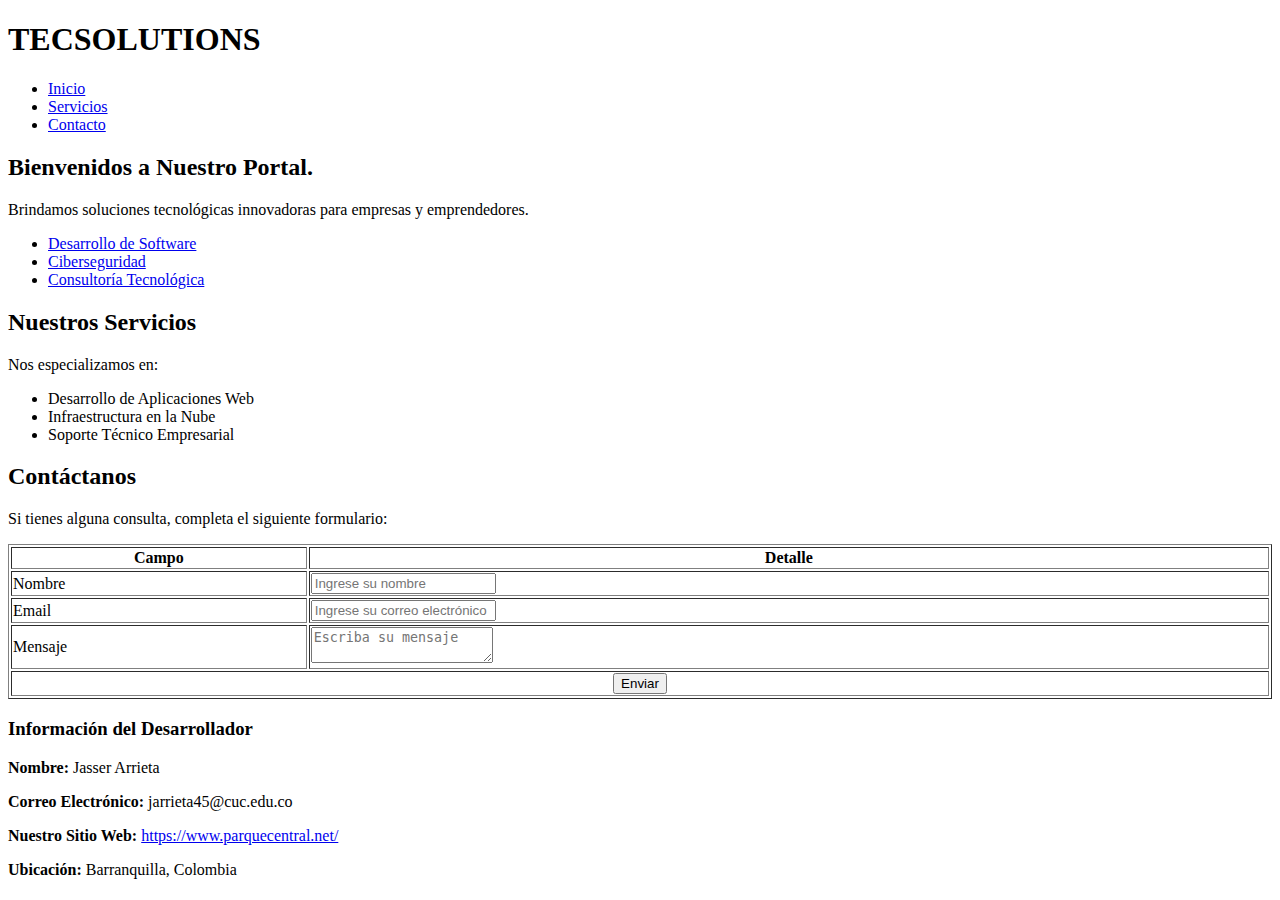
==== index.html @ 4c42fb4d "Primer Commit" ====
<!DOCTYPE html>
<html lang="es">
<head>
    <meta charset="UTF-8">
    <meta name="viewport" content="width=device-width, initial-scale=1.0">
    <title>TECSOLUTIONS - Soluciones Tecnológicas</title>
</head>
<body>
    <header>
        <h1> TECSOLUTIONS</h1>
        <nav>
            <ul>
                <li><a href="http://127.0.0.1:5500/index.html">Inicio</a></li>
                <li><a href="https://www.parquecentral.net/">Servicios</a></li>
                <li><a href="#contacto">Contacto</a></li>
            </ul>
        </nav>
    </header>
    
    <main>
        <section id="inicio">
            <h2>Bienvenidos a Nuestro Portal.</h2>
            <p>Brindamos soluciones tecnológicas innovadoras para empresas y emprendedores.</p>
            <ul>
                <li><a href="#DesarrolloSoftware">Desarrollo de Software</a></li>
                <li><a href="#Ciberseguridad">Ciberseguridad</a></li>
                <li><a href="#ConsultoriaTec">Consultoría Tecnológica</a></li>
            </ul>
        </section>
        
        <section id="servicios">
            <h2>Nuestros Servicios</h2>
            <p>Nos especializamos en:</p>
            <ul>
                <li>Desarrollo de Aplicaciones Web</li>
                <li>Infraestructura en la Nube</li>
                <li>Soporte Técnico Empresarial</li>
            </ul>
        </section>
        
        <section id="contacto">
            <h2>Contáctanos</h2>
            <p>Si tienes alguna consulta, completa el siguiente formulario:</p>
            <table border="1" style="width: 100%;">
                <tr>
                    <th>Campo</th>
                    <th>Detalle</th>
                </tr>
                <tr>
                    <td>Nombre</td>
                    <td><input type="text" name="nombre" placeholder="Ingrese su nombre"></td>
                </tr>
                <tr>
                    <td>Email</td>
                    <td><input type="email" name="email" placeholder="Ingrese su correo electrónico"></td>
                </tr>
                <tr>
                    <td>Mensaje</td>
                    <td><textarea name="mensaje" placeholder="Escriba su mensaje"></textarea></td>
                </tr>
                <tr>
                    <td colspan="2" style="text-align: center;"><button type="submit">Enviar</button></td>
                </tr>
            </table>
        </section>
    </main>
    
    <footer>
        <h3>Información del Desarrollador</h3>
        <p><strong>Nombre:</strong> Jasser Arrieta</p>
        <p><strong>Correo Electrónico:</strong> jarrieta45@cuc.edu.co</p>
        <p><strong>Nuestro Sitio Web:</strong> <a href="https://www.parquecentral.net/" target="_blank">https://www.parquecentral.net/</a></p>
        <p><strong>Ubicación:</strong> Barranquilla, Colombia</p>
    </footer>
</body>
</html>
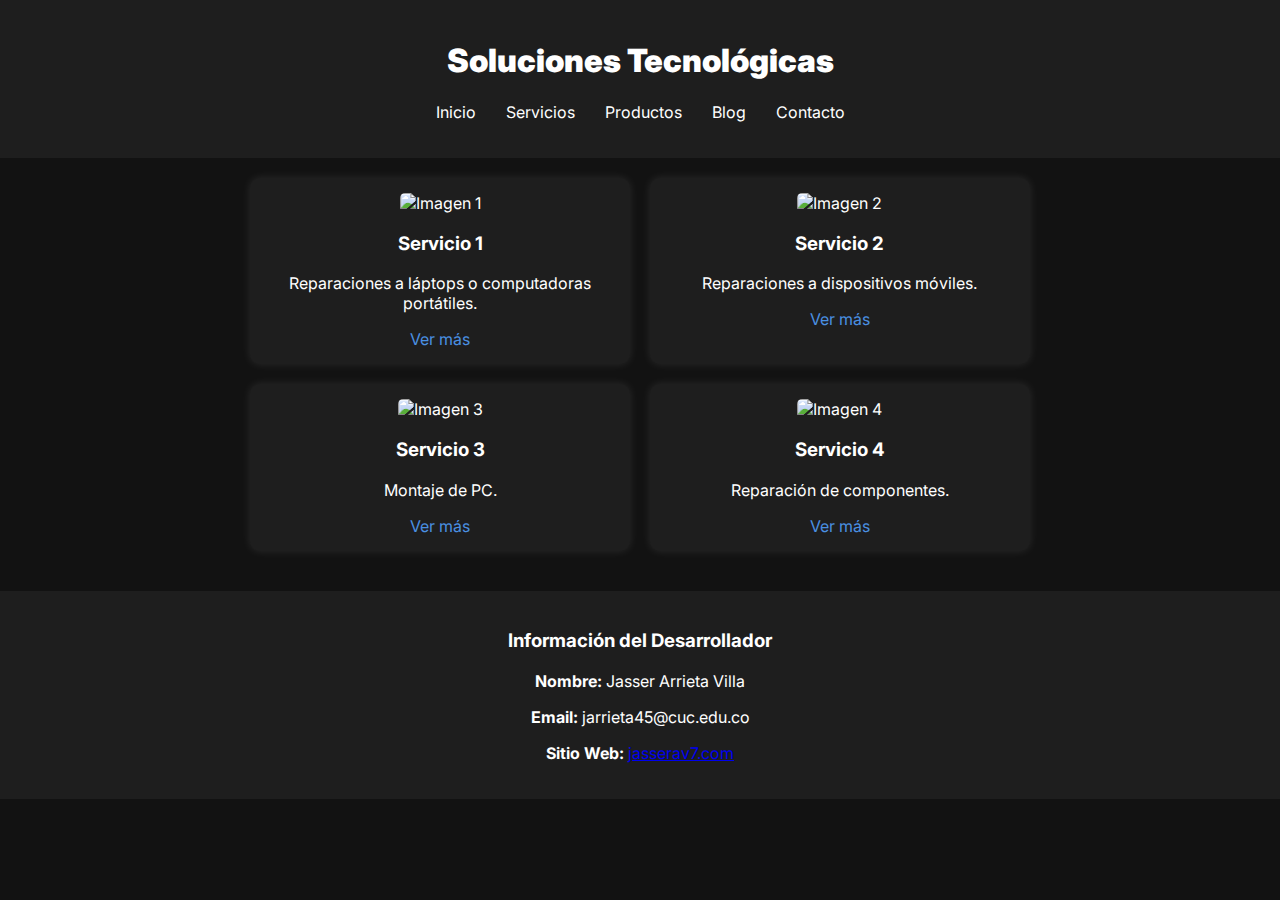
==== commit 14fe5610: "Add files via upload" ====
--- a/index.html
+++ b/index.html
@@ -1,76 +1,60 @@
-<!DOCTYPE html>
-<html lang="es">
-<head>
-    <meta charset="UTF-8">
-    <meta name="viewport" content="width=device-width, initial-scale=1.0">
-    <title>TECSOLUTIONS - Soluciones Tecnológicas</title>
-</head>
-<body>
-    <header>
-        <h1> TECSOLUTIONS</h1>
-        <nav>
-            <ul>
-                <li><a href="http://127.0.0.1:5500/index.html">Inicio</a></li>
-                <li><a href="https://www.parquecentral.net/">Servicios</a></li>
-                <li><a href="#contacto">Contacto</a></li>
-            </ul>
-        </nav>
-    </header>
-    
-    <main>
-        <section id="inicio">
-            <h2>Bienvenidos a Nuestro Portal.</h2>
-            <p>Brindamos soluciones tecnológicas innovadoras para empresas y emprendedores.</p>
-            <ul>
-                <li><a href="#DesarrolloSoftware">Desarrollo de Software</a></li>
-                <li><a href="#Ciberseguridad">Ciberseguridad</a></li>
-                <li><a href="#ConsultoriaTec">Consultoría Tecnológica</a></li>
-            </ul>
-        </section>
-        
-        <section id="servicios">
-            <h2>Nuestros Servicios</h2>
-            <p>Nos especializamos en:</p>
-            <ul>
-                <li>Desarrollo de Aplicaciones Web</li>
-                <li>Infraestructura en la Nube</li>
-                <li>Soporte Técnico Empresarial</li>
-            </ul>
-        </section>
-        
-        <section id="contacto">
-            <h2>Contáctanos</h2>
-            <p>Si tienes alguna consulta, completa el siguiente formulario:</p>
-            <table border="1" style="width: 100%;">
-                <tr>
-                    <th>Campo</th>
-                    <th>Detalle</th>
-                </tr>
-                <tr>
-                    <td>Nombre</td>
-                    <td><input type="text" name="nombre" placeholder="Ingrese su nombre"></td>
-                </tr>
-                <tr>
-                    <td>Email</td>
-                    <td><input type="email" name="email" placeholder="Ingrese su correo electrónico"></td>
-                </tr>
-                <tr>
-                    <td>Mensaje</td>
-                    <td><textarea name="mensaje" placeholder="Escriba su mensaje"></textarea></td>
-                </tr>
-                <tr>
-                    <td colspan="2" style="text-align: center;"><button type="submit">Enviar</button></td>
-                </tr>
-            </table>
-        </section>
-    </main>
-    
-    <footer>
-        <h3>Información del Desarrollador</h3>
-        <p><strong>Nombre:</strong> Jasser Arrieta</p>
-        <p><strong>Correo Electrónico:</strong> jarrieta45@cuc.edu.co</p>
-        <p><strong>Nuestro Sitio Web:</strong> <a href="https://www.parquecentral.net/" target="_blank">https://www.parquecentral.net/</a></p>
-        <p><strong>Ubicación:</strong> Barranquilla, Colombia</p>
-    </footer>
-</body>
-</html>
+<!DOCTYPE html>
+<html lang="es">
+<head>
+    <meta charset="UTF-8">
+    <meta name="viewport" content="width=device-width, initial-scale=1.0">
+    <title>Soluciones Tecnológicas</title>
+    <link href="https://fonts.googleapis.com/css2?family=Inter:wght@300;400;600&display=swap" rel="stylesheet">
+    <link rel="stylesheet" href="styles.css">
+</head>
+<body>
+    <header>
+        <h1><b>Soluciones Tecnológicas</b></h1>
+        <nav>
+            <ul>
+                <li><a href="#inicio">Inicio</a></li>
+                <li><a href="#servicios">Servicios</a></li>
+                <li><a href="#productos">Productos</a></li>
+                <li><a href="#blog">Blog</a></li>
+                <li><a href="#contacto">Contacto</a></li>
+            </ul>
+        </nav>
+    </header>
+    
+    <main>
+        <section class="cards-container">
+            <div class="card">
+                <img src="https://cdn.windowsreport.com/wp-content/uploads/sites/5/2023/01/software-reparacion-pc.png" alt="Imagen 1">
+                <h3>Servicio 1</h3>
+                <p>Reparaciones a láptops o computadoras portátiles.</p>
+                <a href="#">Ver más</a>
+            </div>
+            <div class="card">
+                <img src="https://images.unsplash.com/photo-1576613109753-27804de2cba8?ixid=M3wzOTE5Mjl8MHwxfHNlYXJjaHwxfHxwaG9uZSUyMHJlcGFpcnxlbnwwfHx8fDE3MTkzMjIxMTN8MA&ixlib=rb-4.0.3&auto=format&fit=crop&w=1920" alt="Imagen 2">
+                <h3>Servicio 2</h3>
+                <p>Reparaciones a dispositivos móviles.</p>
+                <a href="#">Ver más</a>
+            </div>
+            <div class="card">
+                <img src="https://www.comercializadoramajer.com.mx/images/instalacion-mantenimiento-y-reparacion-de-pc-y-redes_30871784_xxl.jpg?crc=415385578" alt="Imagen 3">
+                <h3>Servicio 3</h3>
+                <p>Montaje de PC.</p>
+                <a href="#">Ver más</a>
+            </div>
+            <div class="card">
+                <img src="https://tiendamimovil.com/wp-content/uploads/2024/07/reparacion-pantallas-en-mi-movil.jpg" alt="Imagen 4">
+                <h3>Servicio 4</h3>
+                <p>Reparación de componentes.</p>
+                <a href="#">Ver más</a>
+            </div>
+        </section>
+    </main>
+    
+    <footer>
+        <h3>Información del Desarrollador</h3>
+        <p><b>Nombre:</b> Jasser Arrieta Villa</p>
+        <p><b>Email:</b> jarrieta45@cuc.edu.co</p>
+        <p><b>Sitio Web:</b> <a href="https://jasserav7.com" target="_blank">jasserav7.com</a></p>
+    </footer>
+</body>
+</html>
--- a/styles.css
+++ b/styles.css
@@ -0,0 +1,85 @@
+
+body {
+    font-family: 'Inter', sans-serif;
+    margin: 0;
+    padding: 0;
+    display: flex;
+    flex-direction: column;
+    align-items: center;
+    background: #121212;
+    color: white;
+}
+
+header {
+    background: #1e1e1e;
+    color: white;
+    padding: 20px;
+    text-align: center;
+    width: 100%;
+}
+
+nav ul {
+    display: flex;
+    justify-content: center;
+    list-style: none;
+    padding: 0;
+}
+
+nav ul li {
+    margin: 0 15px;
+}
+
+nav ul li a {
+    color: white;
+    text-decoration: none;
+}
+
+
+.cards-container {
+    display: flex;
+    flex-wrap: wrap;
+    justify-content: center;
+    gap: 20px;
+    max-width: 1200px;
+    padding: 20px;
+}
+
+.card {
+    background: #1e1e1e;
+    padding: 15px;
+    border-radius: 10px;
+    width: 30%;
+    text-align: center;
+    box-shadow: 0 0 10px rgba(255, 255, 255, 0.1);
+}
+
+.card img {
+    max-width: 100%;
+    border-radius: 5px;
+}
+
+.card a {
+    display: block;
+    margin-top: 10px;
+    color: #4a90e2;
+    text-decoration: none;
+}
+
+footer {
+    background: #1e1e1e;
+    color: white;
+    text-align: center;
+    padding: 20px;
+    width: 100%;
+    margin-top: 20px;
+}
+
+@media (max-width: 768px) {
+    .cards-container {
+        flex-direction: column;
+        align-items: center;
+    }
+    .card {
+        width: 80%;
+    }
+}
